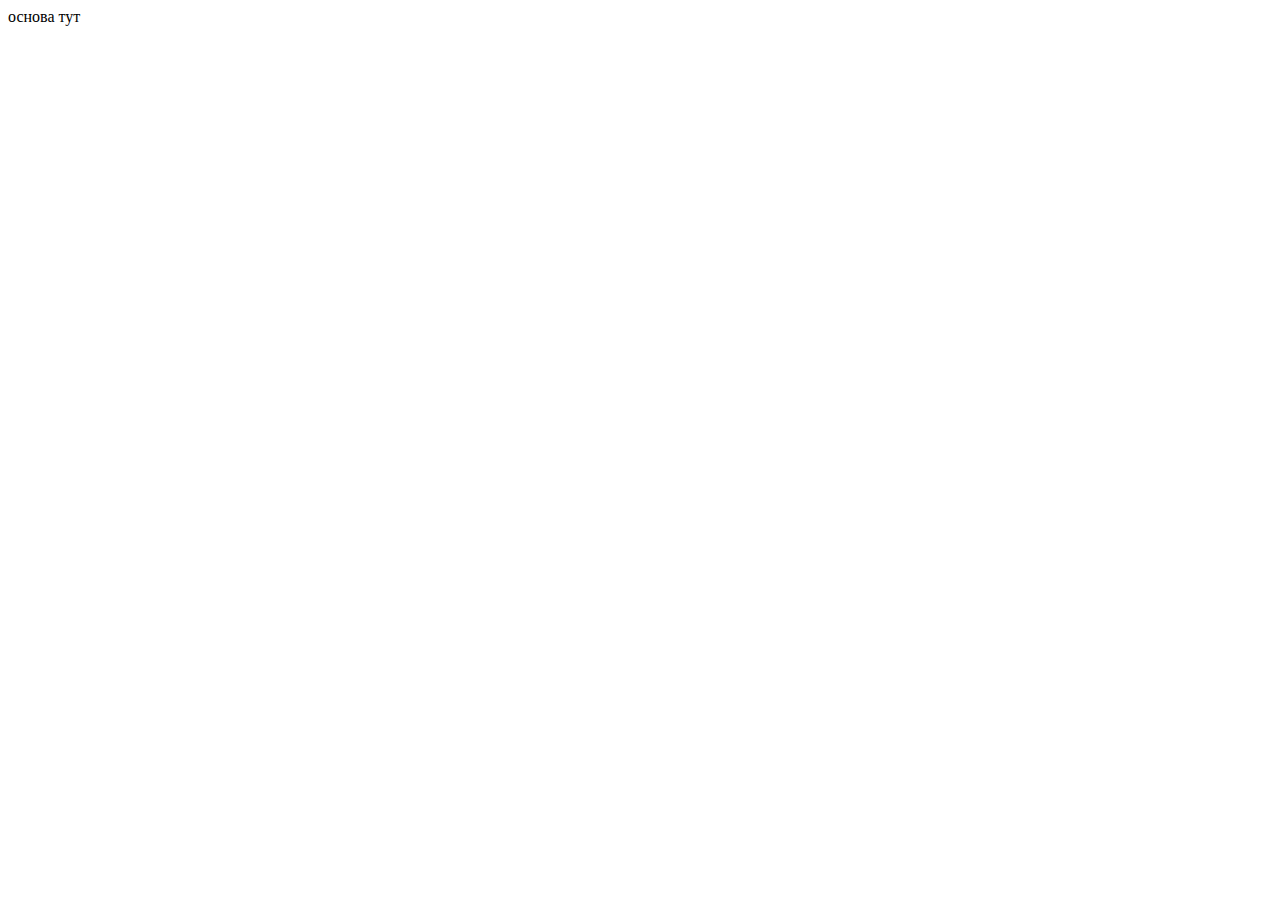
==== index.html @ 1bace583 "Deploying to gh-pages from @ fulaytar/goit-js-hw-11@d3b30f5ebdc73dd97d52d330875719a2215e400d 🚀" ====
<!DOCTYPE html>
<html lang="en">
  <head>
    <meta charset="UTF-8" />
    <link rel="icon" type="image/svg+xml" href="/favicon.svg" />
    <meta name="viewport" content="width=device-width, initial-scale=1.0" />
    <title>Vanilla App Template</title>
    
    <script type="module" crossorigin src="/goit-js-hw-11/commonHelpers.js"></script>
    <link rel="stylesheet" href="/goit-js-hw-11/assets/index-c9db6b34.css">
  </head>
  <body>
    основа тут
    
  </body>
</html>
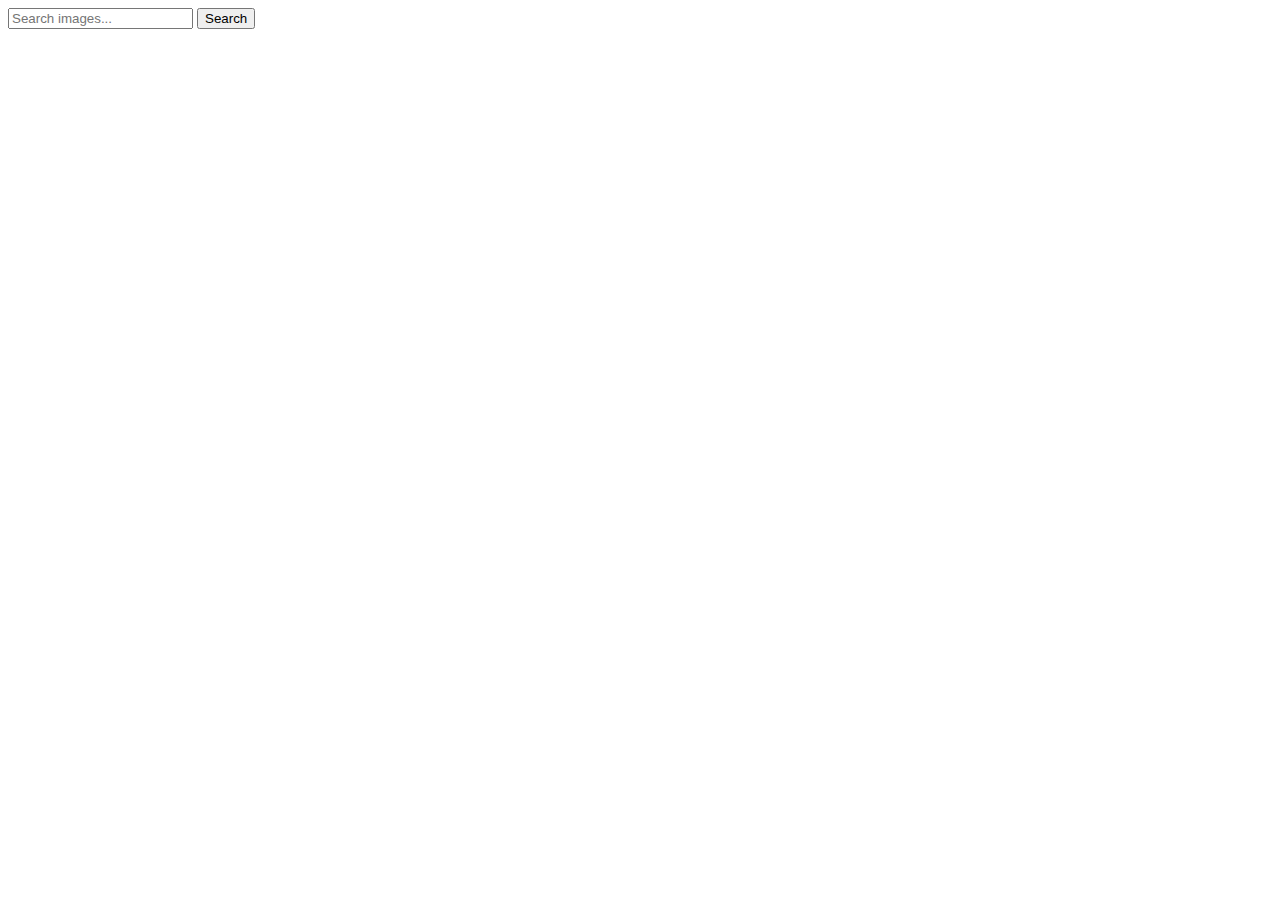
==== commit d18e97ce: "Deploying to gh-pages from @ fulaytar/goit-js-hw-11@1b197bfe0a0f7b88b3071eed624443245a33d909 🚀" ====
--- a/index.html
+++ b/index.html
@@ -7,10 +7,17 @@
     <title>Vanilla App Template</title>
     
     <script type="module" crossorigin src="/goit-js-hw-11/commonHelpers.js"></script>
-    <link rel="stylesheet" href="/goit-js-hw-11/assets/index-c9db6b34.css">
+    <link rel="stylesheet" href="/goit-js-hw-11/assets/index-dbf6cb19.css">
   </head>
   <body>
-    основа тут
+    <section>
+      <form id="form">
+        <input type="text" name="input" placeholder="Search images..." />
+        <button type="submit">Search</button>
+      </form>
+      <div class="spinner"></div>
+      <ul class="gallery"></ul>
+    </section>
     
   </body>
 </html>
